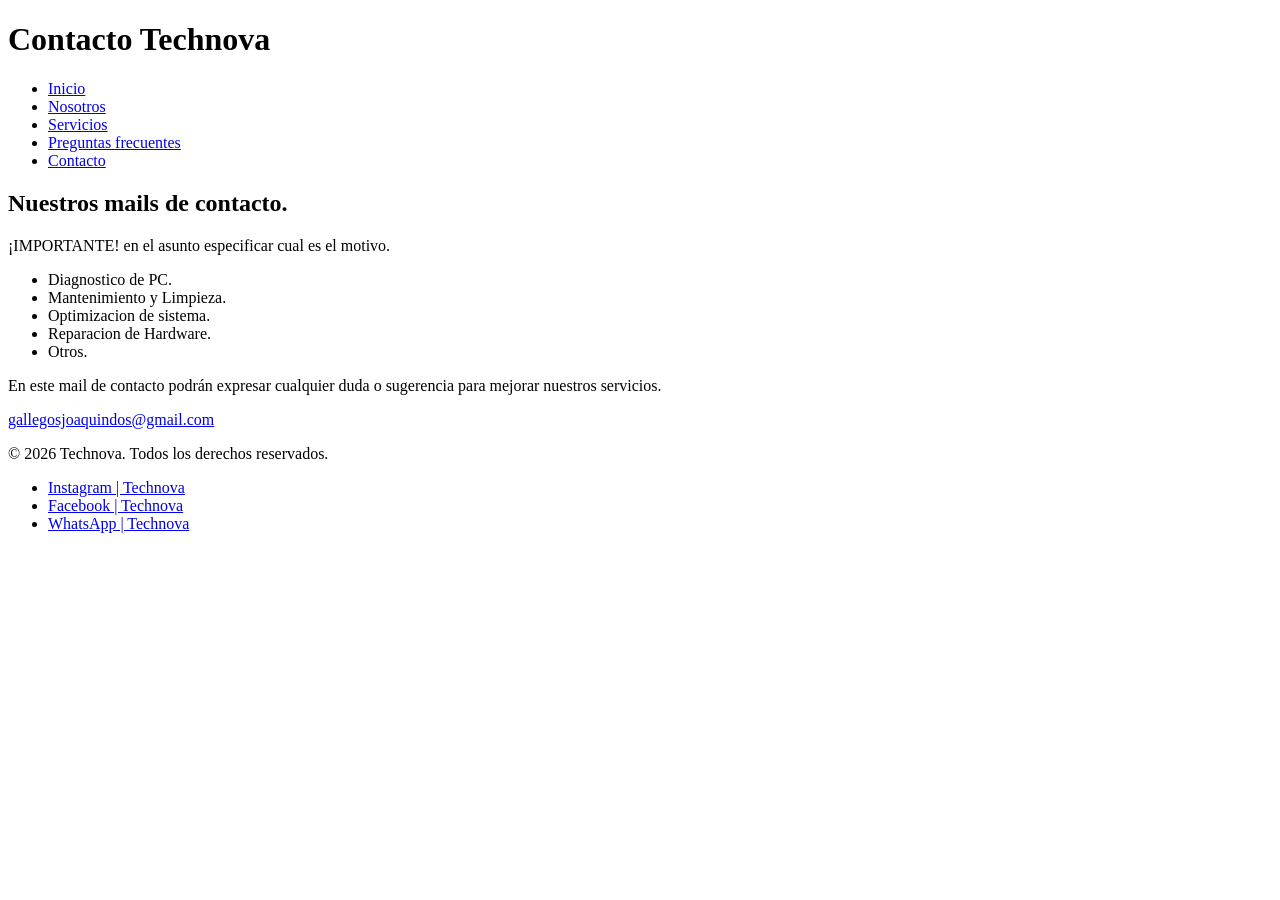
==== CODER/pages/contacto.html @ 53c3a7f4 "Add files via upload" ====
<!DOCTYPE html>
<html lang="es">
<head>
    <meta charset="UTF-8">
    <meta name="viewport" content="width=device-width, initial-scale=1.0">
    <title>Technova | CONTACTO</title>
</head>
<body>
    <header>
        <h1>Contacto Technova</h1>
        <nav> 
            <ul> 
                <li> 
                    <a href="../index.html">Inicio</a> 
                </li>
                 <li> 
                    <a href="nosotros.html">Nosotros</a> 
                </li> 
                <li> 
                    <a href="servicios.html">Servicios</a> 
                </li> 
                <li> 
                    <a href="preguntasFrecuentes.html"> Preguntas frecuentes </a> 
                </li> 
                <li> 
                    <a href="contacto.html">Contacto</a> 
                </li> 
            </ul> 
        </nav>   
    </header>
    <main>
        <h2>Nuestros mails de contacto.</h2>
        <p>¡IMPORTANTE! en el asunto especificar cual es el motivo.</p>
        <ul>
            <li>Diagnostico de PC.</li>
            <li>Mantenimiento y Limpieza.</li>
            <li>Optimizacion de sistema.</li>
            <li>Reparacion de Hardware.</li>
            <li>Otros.</li>
        </ul>
        <p>En este mail de contacto podrán expresar cualquier duda o sugerencia para mejorar nuestros servicios.</p>
        <a href="mailto:gallegosjoaquindos@gmail.com">gallegosjoaquindos@gmail.com</a>
    </main>
    <footer>
        <p>&copy; 2026 Technova. Todos los derechos reservados.</p>
        <nav> 
            <ul> 
                <li> <a href="https://www.instagram.com" target="_blank" rel="noopener noreferrer">Instagram | Technova</a> </li>
                <li> <a href="https://www.facebook.com" target="_blank" rel="noopener noreferrer">Facebook | Technova</a> </li> 
                <li> <a href="https://wa.me" target="_blank" rel="noopener noreferrer">WhatsApp | Technova</a> </li> 
            </ul> 
        </nav>
    </footer>
</body>
</html>
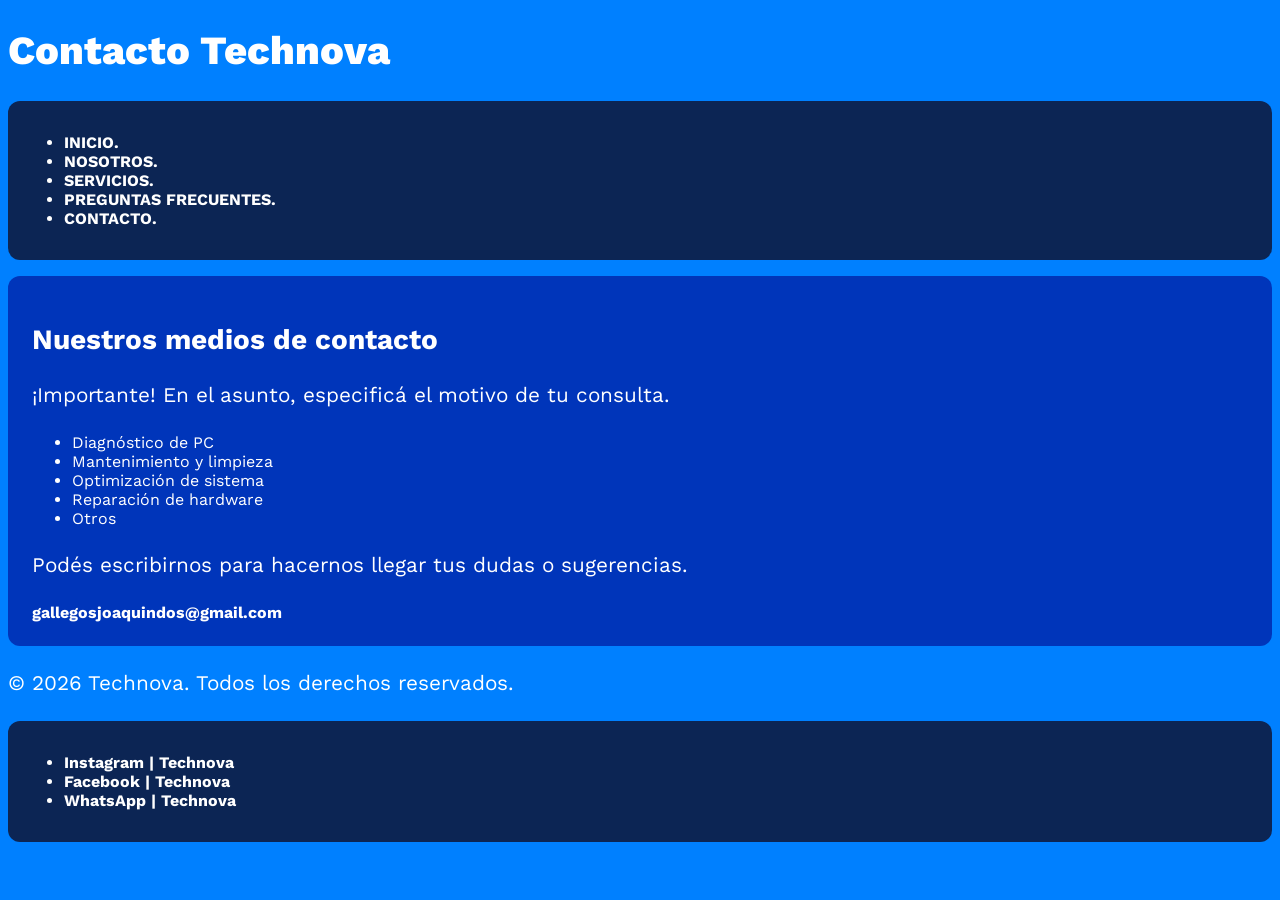
==== commit 10bc9e1c: "Add files via upload  se actualizo HTML sus 5 paginas y se agrego CSS" ====
--- a/CODER/pages/contacto.html
+++ b/CODER/pages/contacto.html
@@ -3,51 +3,48 @@
 <head>
     <meta charset="UTF-8">
     <meta name="viewport" content="width=device-width, initial-scale=1.0">
+    <link href="https://fonts.googleapis.com/css2?family=Work+Sans:wght@400;700;800&display=swap" rel="stylesheet">
+    <!--Ruta a CSS-->
+    <link rel="stylesheet" href="../styles.css">
     <title>Technova | CONTACTO</title>
 </head>
-<body>
+<body class="pagina">
     <header>
-        <h1>Contacto Technova</h1>
-        <nav> 
+        <h1 class="primerTitulo">Contacto Technova</h1>
+        <nav class="menu"> 
             <ul> 
-                <li> 
-                    <a href="../index.html">Inicio</a> 
-                </li>
-                 <li> 
-                    <a href="nosotros.html">Nosotros</a> 
-                </li> 
-                <li> 
-                    <a href="servicios.html">Servicios</a> 
-                </li> 
-                <li> 
-                    <a href="preguntasFrecuentes.html"> Preguntas frecuentes </a> 
-                </li> 
-                <li> 
-                    <a href="contacto.html">Contacto</a> 
-                </li> 
+                <li><a class="enlaceMenu" href="../index.html">INICIO.</a></li>
+                <li><a class="enlaceMenu" href="nosotros.html">NOSOTROS.</a></li> 
+                <li><a class="enlaceMenu" href="servicios.html">SERVICIOS.</a></li> 
+                <li><a class="enlaceMenu" href="preguntasFrecuentes.html"> PREGUNTAS FRECUENTES.</a></li> 
+                <li><a class="enlaceMenu" href="contacto.html">CONTACTO.</a></li>
             </ul> 
         </nav>   
     </header>
     <main>
-        <h2>Nuestros mails de contacto.</h2>
-        <p>¡IMPORTANTE! en el asunto especificar cual es el motivo.</p>
-        <ul>
-            <li>Diagnostico de PC.</li>
-            <li>Mantenimiento y Limpieza.</li>
-            <li>Optimizacion de sistema.</li>
-            <li>Reparacion de Hardware.</li>
-            <li>Otros.</li>
-        </ul>
-        <p>En este mail de contacto podrán expresar cualquier duda o sugerencia para mejorar nuestros servicios.</p>
-        <a href="mailto:gallegosjoaquindos@gmail.com">gallegosjoaquindos@gmail.com</a>
+       <section class="seccionContenido">
+            <h2 class="segundoTitulo">Nuestros medios de contacto</h2>
+                <article>
+                    <p class="texto">¡Importante! En el asunto, especificá el motivo de tu consulta.</p>
+                    <ul>
+                        <li>Diagnóstico de PC</li>
+                        <li>Mantenimiento y limpieza</li>
+                        <li>Optimización de sistema</li>
+                        <li>Reparación de hardware</li>
+                      <li>Otros</li>
+                    </ul>
+                    <p class="texto">Podés escribirnos para hacernos llegar tus dudas o sugerencias.</p>
+                    <a class="enlaceMail" href="mailto:gallegosjoaquindos@gmail.com">gallegosjoaquindos@gmail.com</a>
+                </article>
+        </section>
     </main>
     <footer>
-        <p>&copy; 2026 Technova. Todos los derechos reservados.</p>
-        <nav> 
+        <p class="texto">&copy; 2026 Technova. Todos los derechos reservados.</p>
+        <nav class="menu"> 
             <ul> 
-                <li> <a href="https://www.instagram.com" target="_blank" rel="noopener noreferrer">Instagram | Technova</a> </li>
-                <li> <a href="https://www.facebook.com" target="_blank" rel="noopener noreferrer">Facebook | Technova</a> </li> 
-                <li> <a href="https://wa.me" target="_blank" rel="noopener noreferrer">WhatsApp | Technova</a> </li> 
+                <li> <a class="enlaceMenu" href="https://www.instagram.com" target="_blank" rel="noopener noreferrer">Instagram | Technova</a> </li>
+                <li> <a class="enlaceMenu" href="https://www.facebook.com" target="_blank" rel="noopener noreferrer">Facebook | Technova</a> </li> 
+                <li> <a class="enlaceMenu" href="https://wa.me" target="_blank" rel="noopener noreferrer">WhatsApp | Technova</a> </li> 
             </ul> 
         </nav>
     </footer>
--- a/CODER/styles.css
+++ b/CODER/styles.css
@@ -0,0 +1,60 @@
+/*Estilo del body*/
+.pagina {
+    background-color: rgb(0, 128, 255);
+    color: #ffffff;
+    
+    font-family: 'Work Sans', Arial, sans-serif;
+}
+/*Estilos de los h1 */   
+.primerTitulo{  
+    color: #ffffff;
+    font-size: 2.5rem;
+    font-weight: 800;
+}
+/*Estilos de los h2 */
+.segundoTitulo {
+    color:#ffffff;
+    font-size: 1.75rem;
+    font-weight: 700;
+}
+/*Estilos de los "p" */
+.texto{
+    color:#ffffff ;
+    font-size: 1.3rem;
+    font-weight: 400;
+    line-height: 1.6;
+}
+/*Estilos de los section */
+.seccionContenido{
+    background-color: #0035ba;
+    margin: 1rem 0;
+    padding:1.5rem;
+    border-radius: 12px;
+}
+/*Estilos del menu de navegacion*/
+.menu{
+    background-color: #0c2554;
+    margin: 1rem 0;
+    border-radius: 12px;
+    padding: 1rem;
+}
+.enlaceMenu{
+    color: #ffffff;
+    font-size: 1rem;    
+    font-weight: 700;
+    margin-right: 1rem;
+    text-decoration: none;
+}
+.enlaceMenu:hover{
+    color:rgb(255, 98, 0);
+}
+/*Estilos del Mail de contacto */
+.enlaceMail{
+    color: #ffffff;
+    font-weight: 700;
+    margin-right: 1.5rem;
+    text-decoration:none;
+}
+.enlaceMail:hover{
+    color:rgb(255, 98, 0);  
+}
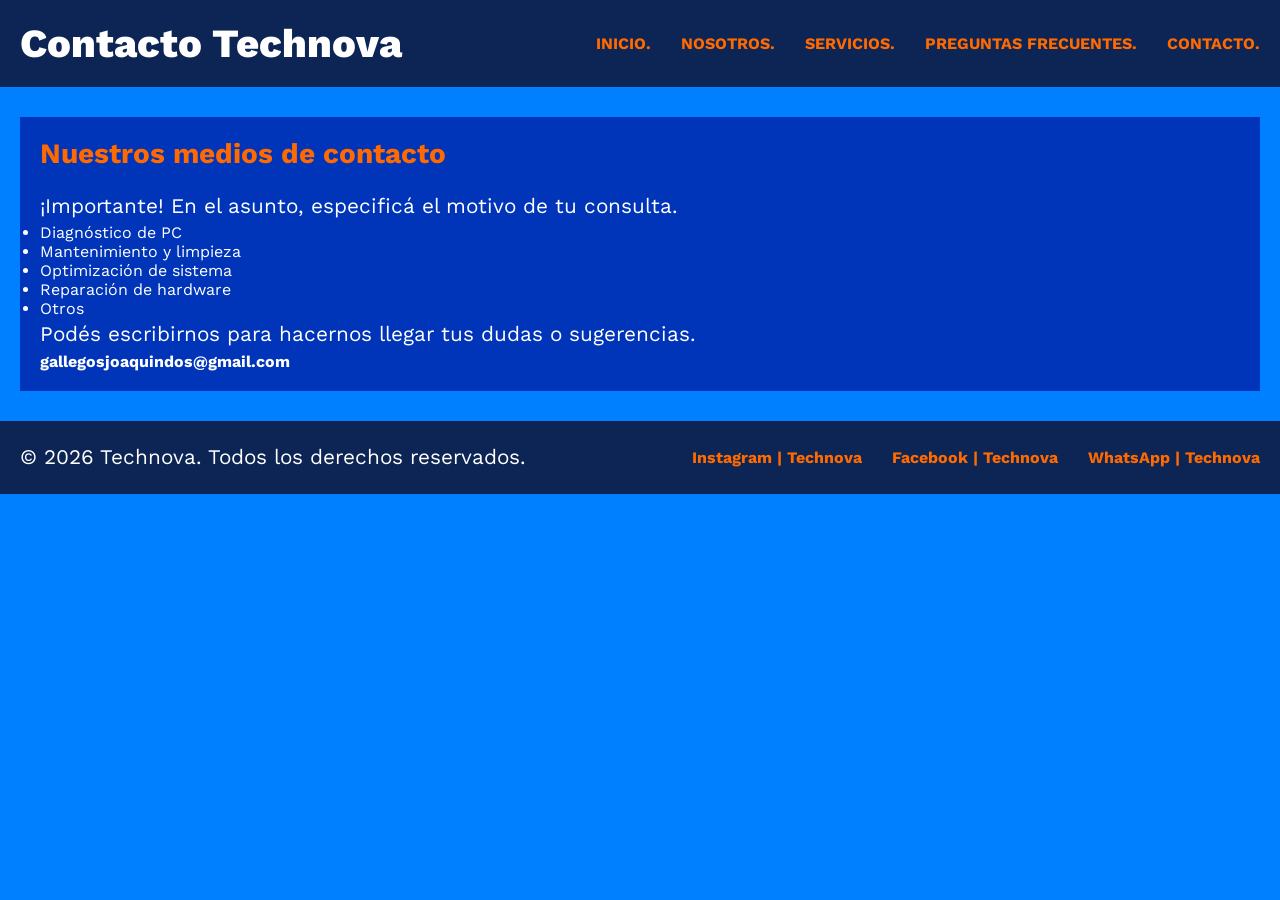
==== commit a81f9abf: "Add files via upload" ====
--- a/CODER/pages/contacto.html
+++ b/CODER/pages/contacto.html
@@ -3,15 +3,14 @@
 <head>
     <meta charset="UTF-8">
     <meta name="viewport" content="width=device-width, initial-scale=1.0">
-    <link href="https://fonts.googleapis.com/css2?family=Work+Sans:wght@400;700;800&display=swap" rel="stylesheet">
     <!--Ruta a CSS-->
-    <link rel="stylesheet" href="../styles.css">
+    <link rel="stylesheet" href="../css/styles.css">
     <title>Technova | CONTACTO</title>
 </head>
-<body class="pagina">
+<body>
     <header>
-        <h1 class="primerTitulo">Contacto Technova</h1>
-        <nav class="menu"> 
+        <h1>Contacto Technova</h1>
+        <nav> 
             <ul> 
                 <li><a class="enlaceMenu" href="../index.html">INICIO.</a></li>
                 <li><a class="enlaceMenu" href="nosotros.html">NOSOTROS.</a></li> 
@@ -22,10 +21,10 @@
         </nav>   
     </header>
     <main>
-       <section class="seccionContenido">
-            <h2 class="segundoTitulo">Nuestros medios de contacto</h2>
+       <section>
+            <h2>Nuestros medios de contacto</h2>
                 <article>
-                    <p class="texto">¡Importante! En el asunto, especificá el motivo de tu consulta.</p>
+                    <p>¡Importante! En el asunto, especificá el motivo de tu consulta.</p>
                     <ul>
                         <li>Diagnóstico de PC</li>
                         <li>Mantenimiento y limpieza</li>
@@ -33,14 +32,14 @@
                         <li>Reparación de hardware</li>
                       <li>Otros</li>
                     </ul>
-                    <p class="texto">Podés escribirnos para hacernos llegar tus dudas o sugerencias.</p>
+                    <p>Podés escribirnos para hacernos llegar tus dudas o sugerencias.</p>
                     <a class="enlaceMail" href="mailto:gallegosjoaquindos@gmail.com">gallegosjoaquindos@gmail.com</a>
                 </article>
         </section>
     </main>
     <footer>
-        <p class="texto">&copy; 2026 Technova. Todos los derechos reservados.</p>
-        <nav class="menu"> 
+        <p>&copy; 2026 Technova. Todos los derechos reservados.</p>
+        <nav> 
             <ul> 
                 <li> <a class="enlaceMenu" href="https://www.instagram.com" target="_blank" rel="noopener noreferrer">Instagram | Technova</a> </li>
                 <li> <a class="enlaceMenu" href="https://www.facebook.com" target="_blank" rel="noopener noreferrer">Facebook | Technova</a> </li> 
--- a/CODER/css/styles.css
+++ b/CODER/css/styles.css
@@ -0,0 +1,125 @@
+
+@import url('https://fonts.googleapis.com/css2?family=Work+Sans:wght@400;700;800&display=swap');
+
+/* Regla global */
+* {
+    margin: 0;
+    padding: 0;
+}
+
+/* Header y navegación */
+header {
+    display: flex;
+    justify-content: space-between;
+    align-items: center;
+    gap: 24px;
+    flex-wrap: wrap;
+    padding: 20px;
+    background-color: #0c2554;
+}
+
+.logo {
+    display: flex;
+    flex-direction: column;
+    gap: 4px;
+}
+
+nav {
+    background-color: #0c2554;
+}
+
+nav ul {
+    display: flex;
+    justify-content: flex-end;
+    align-items: center;
+    flex-wrap: wrap;
+    gap: 30px;
+    list-style: none;
+}
+
+/* Contenido principal */
+main {
+    display: flex;
+    flex-direction: column;
+    gap: 30px;
+    padding: 30px 20px;
+}
+
+section {
+    display: flex;
+    flex-direction: column;
+    gap: 20px;
+    padding: 20px;
+    background-color: #0035ba;
+}
+
+/* Estilos generales */
+body {
+    background-color: rgb(0, 128, 255);
+    color: #ffffff;
+    font-family: 'Work Sans', sans-serif;
+}
+
+h1 {
+    color: #ffffff;
+    font-size: 2.5rem;
+    font-weight: 800;
+}
+
+h2 {
+    color: hsl(25, 100%, 50%);
+    font-size: 1.75rem;
+    font-weight: 700;
+}
+
+p {
+    color: #ffffff;
+    font-size: 1.3rem;
+    font-weight: 400;
+    line-height: 1.6;
+}
+
+/* Footer */
+footer {
+    display: flex;
+    justify-content: space-between;
+    align-items: center;
+    flex-wrap: wrap;
+    gap: 20px;
+    padding: 20px;
+    background-color: #0c2554;
+}
+
+footer nav ul {
+    justify-content: flex-start;
+}
+
+/* Enlaces */
+.enlaceMenu {
+    color: hsl(25, 100%, 50%);
+    font-size: 1rem;
+    font-weight: 700;
+    text-decoration: none;
+}
+
+/* Enlace de contacto */
+.enlaceMail {
+    color: #ffffff;
+    font-weight: 700;
+    text-decoration: none;
+}
+
+/* Contenedor de servicios */
+.tipos-servicios {
+    display: flex;
+    align-items: stretch;
+    flex-wrap: wrap;
+    gap: 20px;
+}
+
+/* Artículos dentro del contenedor */
+.tipos-servicios article {
+    flex: 1 1 220px;
+    padding: 20px;
+    border: 1px solid rgb(255, 255, 255);
+}
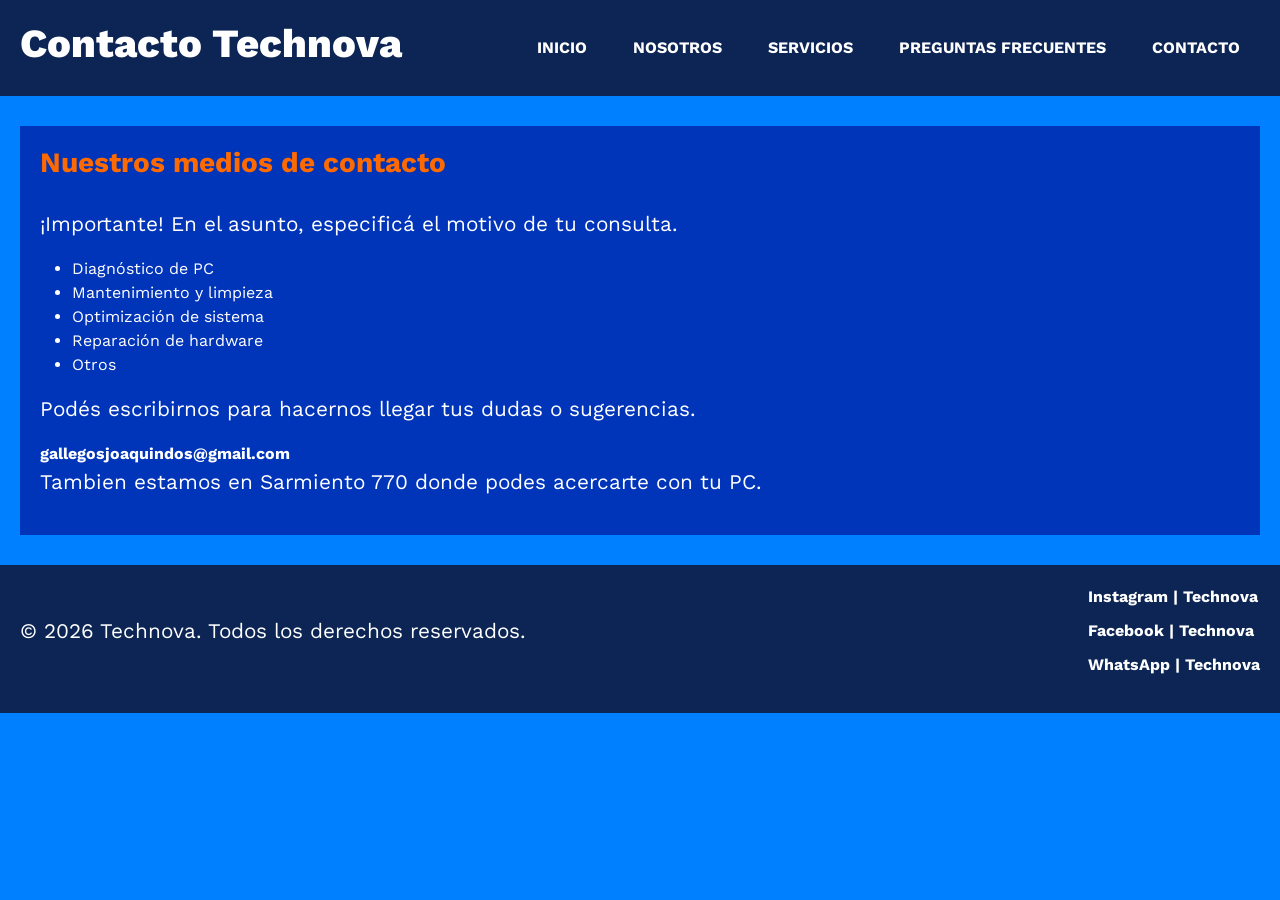
==== commit aba4ebbf: "Add files via upload" ====
--- a/CODER/pages/contacto.html
+++ b/CODER/pages/contacto.html
@@ -3,6 +3,7 @@
 <head>
     <meta charset="UTF-8">
     <meta name="viewport" content="width=device-width, initial-scale=1.0">
+    <link href="https://cdn.jsdelivr.net/npm/bootstrap@5.3.3/dist/css/bootstrap.min.css" rel="stylesheet" integrity="sha384-QWTKZyjpPEjISv5WaRU9OFeRpok6YctnYmDr5pNlyT2bRjXh0JMhjY6hW+ALEwIH" crossorigin="anonymous">
     <!--Ruta a CSS-->
     <link rel="stylesheet" href="../css/styles.css">
     <title>Technova | CONTACTO</title>
@@ -10,15 +11,22 @@
 <body>
     <header>
         <h1>Contacto Technova</h1>
-        <nav> 
-            <ul> 
-                <li><a class="enlaceMenu" href="../index.html">INICIO.</a></li>
-                <li><a class="enlaceMenu" href="nosotros.html">NOSOTROS.</a></li> 
-                <li><a class="enlaceMenu" href="servicios.html">SERVICIOS.</a></li> 
-                <li><a class="enlaceMenu" href="preguntasFrecuentes.html"> PREGUNTAS FRECUENTES.</a></li> 
-                <li><a class="enlaceMenu" href="contacto.html">CONTACTO.</a></li>
-            </ul> 
-        </nav>   
+        <nav class="navbar navbar-expand-lg" data-bs-theme="dark">
+            <div class="container-fluid">
+                <button class="navbar-toggler" type="button" data-bs-toggle="collapse" data-bs-target="#menuContacto" aria-controls="menuContacto" aria-expanded="false" aria-label="Abrir o cerrar menú">
+                    <span class="navbar-toggler-icon"></span>
+                </button>
+                <div class="collapse navbar-collapse" id="menuContacto">
+                    <ul class="navbar-nav ms-auto">
+                        <li class="nav-item"><a class="nav-link" href="../index.html">INICIO</a></li>
+                        <li class="nav-item"><a class="nav-link" href="nosotros.html">NOSOTROS</a></li>
+                        <li class="nav-item"><a class="nav-link" href="servicios.html">SERVICIOS</a></li>
+                        <li class="nav-item"><a class="nav-link" href="preguntasFrecuentes.html">PREGUNTAS FRECUENTES</a></li>
+                        <li class="nav-item"><a class="nav-link" href="contacto.html">CONTACTO</a></li>
+                    </ul>
+                </div>
+            </div>
+        </nav>
     </header>
     <main>
        <section>
@@ -34,6 +42,7 @@
                     </ul>
                     <p>Podés escribirnos para hacernos llegar tus dudas o sugerencias.</p>
                     <a class="enlaceMail" href="mailto:gallegosjoaquindos@gmail.com">gallegosjoaquindos@gmail.com</a>
+                    <p>Tambien estamos en Sarmiento 770 donde podes acercarte con tu PC.</p>
                 </article>
         </section>
     </main>
@@ -47,5 +56,6 @@
             </ul> 
         </nav>
     </footer>
+    <script src="https://cdn.jsdelivr.net/npm/bootstrap@5.3.3/dist/js/bootstrap.bundle.min.js" integrity="sha384-YvpcrYf0tY3lHB60NNkmXc5s9fDVZLESaAA55NDzOxhy9GkcIdslK1eN7N6jIeHz" crossorigin="anonymous"></script>
 </body>
 </html>
--- a/CODER/css/styles.css
+++ b/CODER/css/styles.css
@@ -1,4 +1,4 @@
-
+/* Importación de tipografía */
 @import url('https://fonts.googleapis.com/css2?family=Work+Sans:wght@400;700;800&display=swap');
 
 /* Regla global */
@@ -24,17 +24,22 @@
     gap: 4px;
 }
 
-nav {
+/* Navbar Bootstrap */
+header .navbar {
+    flex: 1;
     background-color: #0c2554;
-}
-
-nav ul {
-    display: flex;
-    justify-content: flex-end;
-    align-items: center;
-    flex-wrap: wrap;
+    padding: 0;
+}
+
+header .navbar .navbar-nav {
     gap: 30px;
-    list-style: none;
+}
+
+header .navbar .nav-link {
+    color: #ffffff;
+    font-size: 1rem;
+    font-weight: 700;
+    text-decoration: none;
 }
 
 /* Contenido principal */
@@ -91,12 +96,15 @@
 }
 
 footer nav ul {
-    justify-content: flex-start;
+    display: flex;
+    flex-direction: column;
+    gap: 10px;
+    list-style: none;
 }
 
 /* Enlaces */
 .enlaceMenu {
-    color: hsl(25, 100%, 50%);
+    color: #ffffff;
     font-size: 1rem;
     font-weight: 700;
     text-decoration: none;
@@ -111,15 +119,142 @@
 
 /* Contenedor de servicios */
 .tipos-servicios {
-    display: flex;
-    align-items: stretch;
-    flex-wrap: wrap;
-    gap: 20px;
+    display: grid;
+    grid-template-areas:
+        "diagnostico"
+        "mantenimiento"
+        "optimizacion"
+        "hardware";
+    grid-template-columns: minmax(0, 1fr);
+    gap: 20px;
+}
+
+.servicioDiagnostico {
+    grid-area: diagnostico;
+}
+
+.servicioMantenimiento {
+    grid-area: mantenimiento;
+}
+
+.servicioOptimizacion {
+    grid-area: optimizacion;
+}
+
+.servicioHardware {
+    grid-area: hardware;
 }
 
 /* Artículos dentro del contenedor */
 .tipos-servicios article {
-    flex: 1 1 220px;
     padding: 20px;
     border: 1px solid rgb(255, 255, 255);
 }
+
+/* Contenedor de preg. frecuentes */
+.preguntas-Frecuentes {
+    display: grid;
+    grid-template-areas:
+        "como-Trabajamos"
+        "garantia"
+        "logistica"
+        "tiempo-servicio";
+    grid-template-columns: minmax(0, 1fr);
+    gap: 20px;
+}
+.como-Trabajamos {
+    grid-area: como-Trabajamos;
+}
+.garantia {
+    grid-area: garantia;
+}
+.logistica {
+    grid-area: logistica;
+}
+.tiempo-servicio {
+    grid-area: tiempo-servicio;
+}
+/* Artículos dentro del contenedor */
+.preguntas-Frecuentes article {
+    padding: 20px;
+    border: 1px solid rgb(255, 255, 255);
+}
+
+
+/* Adaptación de imágenes */
+figure {
+    width: 100%;
+}
+
+img {
+    display: block;
+    max-width: 100%;
+    height: auto;
+}
+@media (max-width: 991.98px) {
+    header .navbar {
+        flex: 0 0 100%;
+    }
+}
+
+/* En escritorio se reorganizan las tarjetas y no toda la página */
+@media (min-width: 1024px) {
+    .tipos-servicios {
+        grid-template-areas:
+            "diagnostico mantenimiento"
+            "optimizacion hardware";
+        grid-template-columns: minmax(0, 1fr) minmax(0, 1fr);
+        gap: 24px;
+    }
+    .preguntas-Frecuentes {
+    grid-template-areas:
+        "como-Trabajamos garantia"
+        "logistica tiempo-servicio";
+    grid-template-columns: minmax(0, 1fr) minmax(0, 1fr);
+    gap: 24px;
+    }
+}
+.carousel-item img {
+    width: 100%;
+    height: 360px;
+    object-fit: contain;
+}
+
+@media (max-width: 767.98px) {
+    .carousel-item img {
+        height: 220px;
+    }
+}
+
+.nav-link,
+.enlaceMenu,
+.enlaceMail,
+button {
+    transition: color 0.3s ease, background-color 0.3s ease, transform 0.2s ease;
+}
+
+.nav-link:hover,
+.enlaceMenu:hover,
+.enlaceMail:hover,
+button:hover {
+    color: hsl(25, 100%, 50%);
+}
+
+.nav-link:focus,
+.enlaceMenu:focus,
+.enlaceMail:focus,
+button:focus {
+    outline: 2px solid hsl(25, 100%, 50%);
+    outline-offset: 3px;
+}
+
+.nav-link:active,
+.enlaceMenu:active,
+.enlaceMail:active,
+button:active {
+    transform: scale(0.95);
+}
+header .navbar .nav-link:hover,
+header .navbar .nav-link:focus {
+    color: hsl(25, 100%, 50%);
+}
